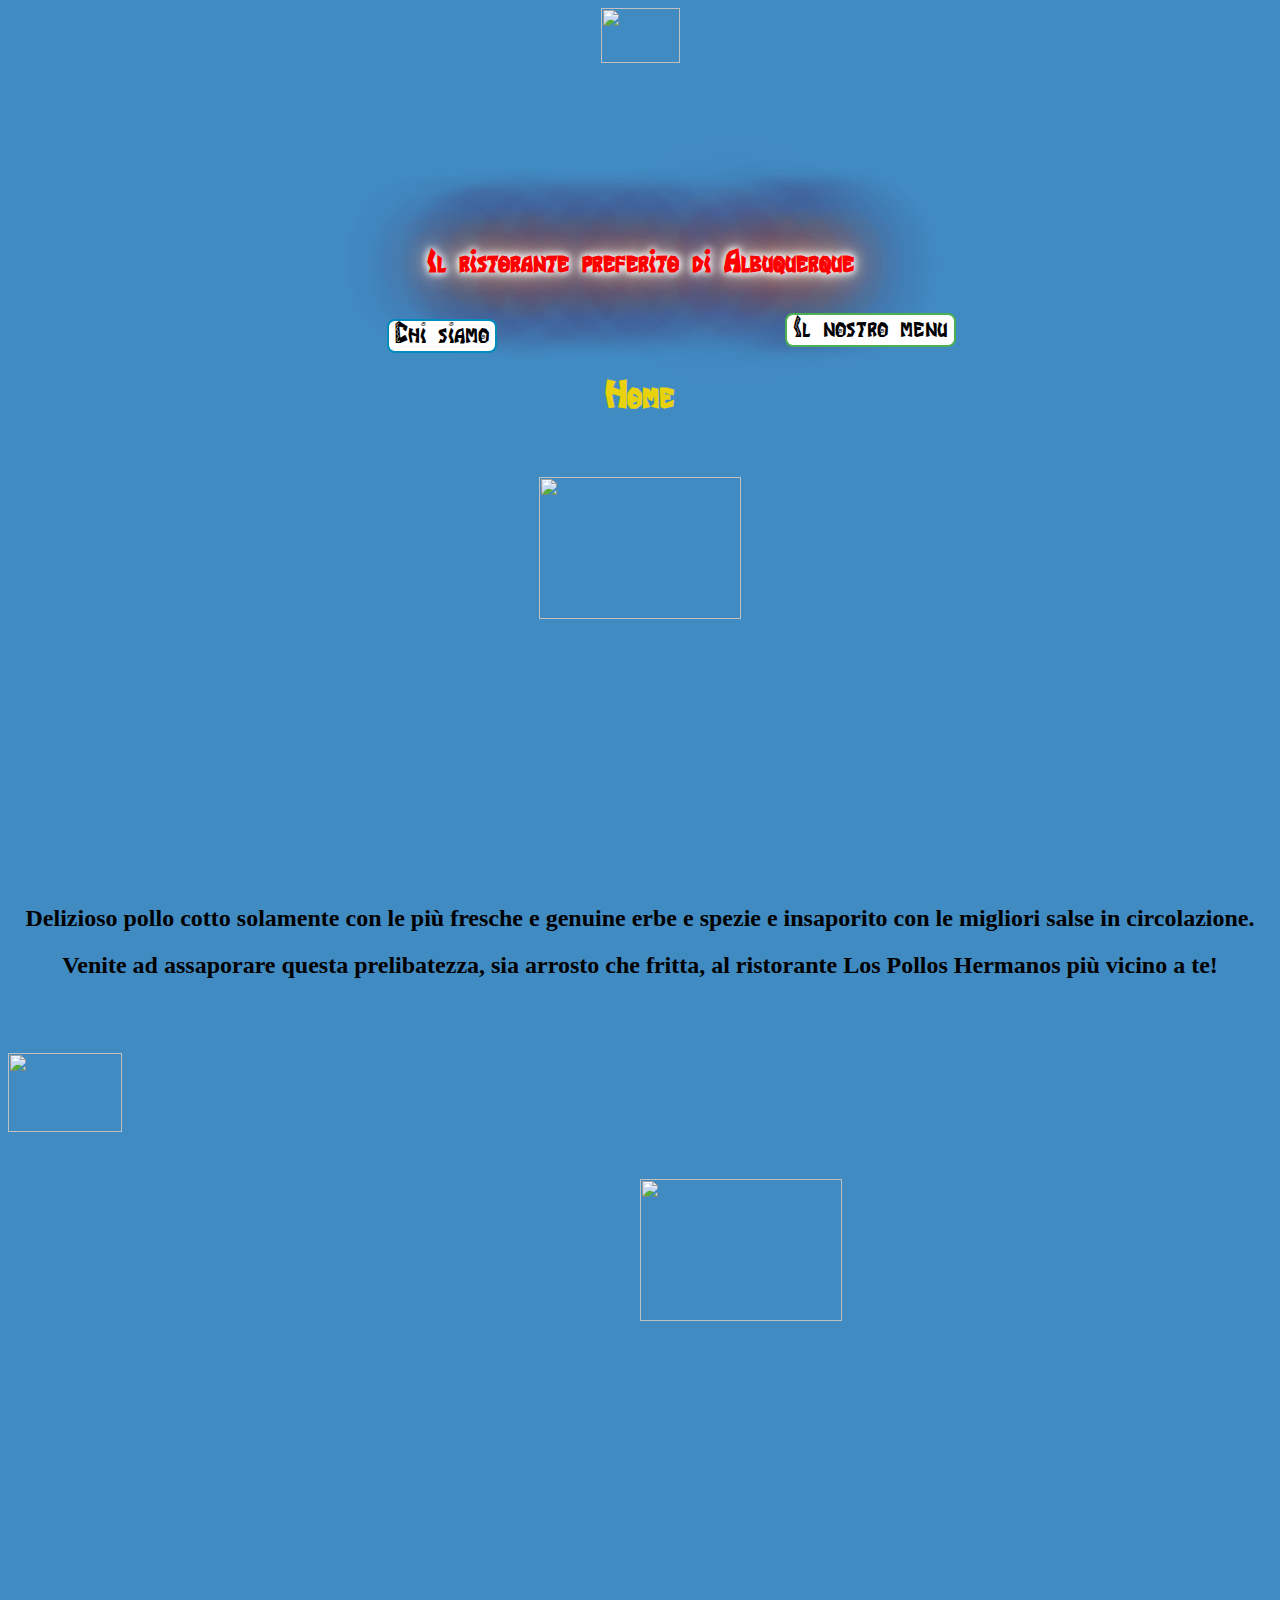
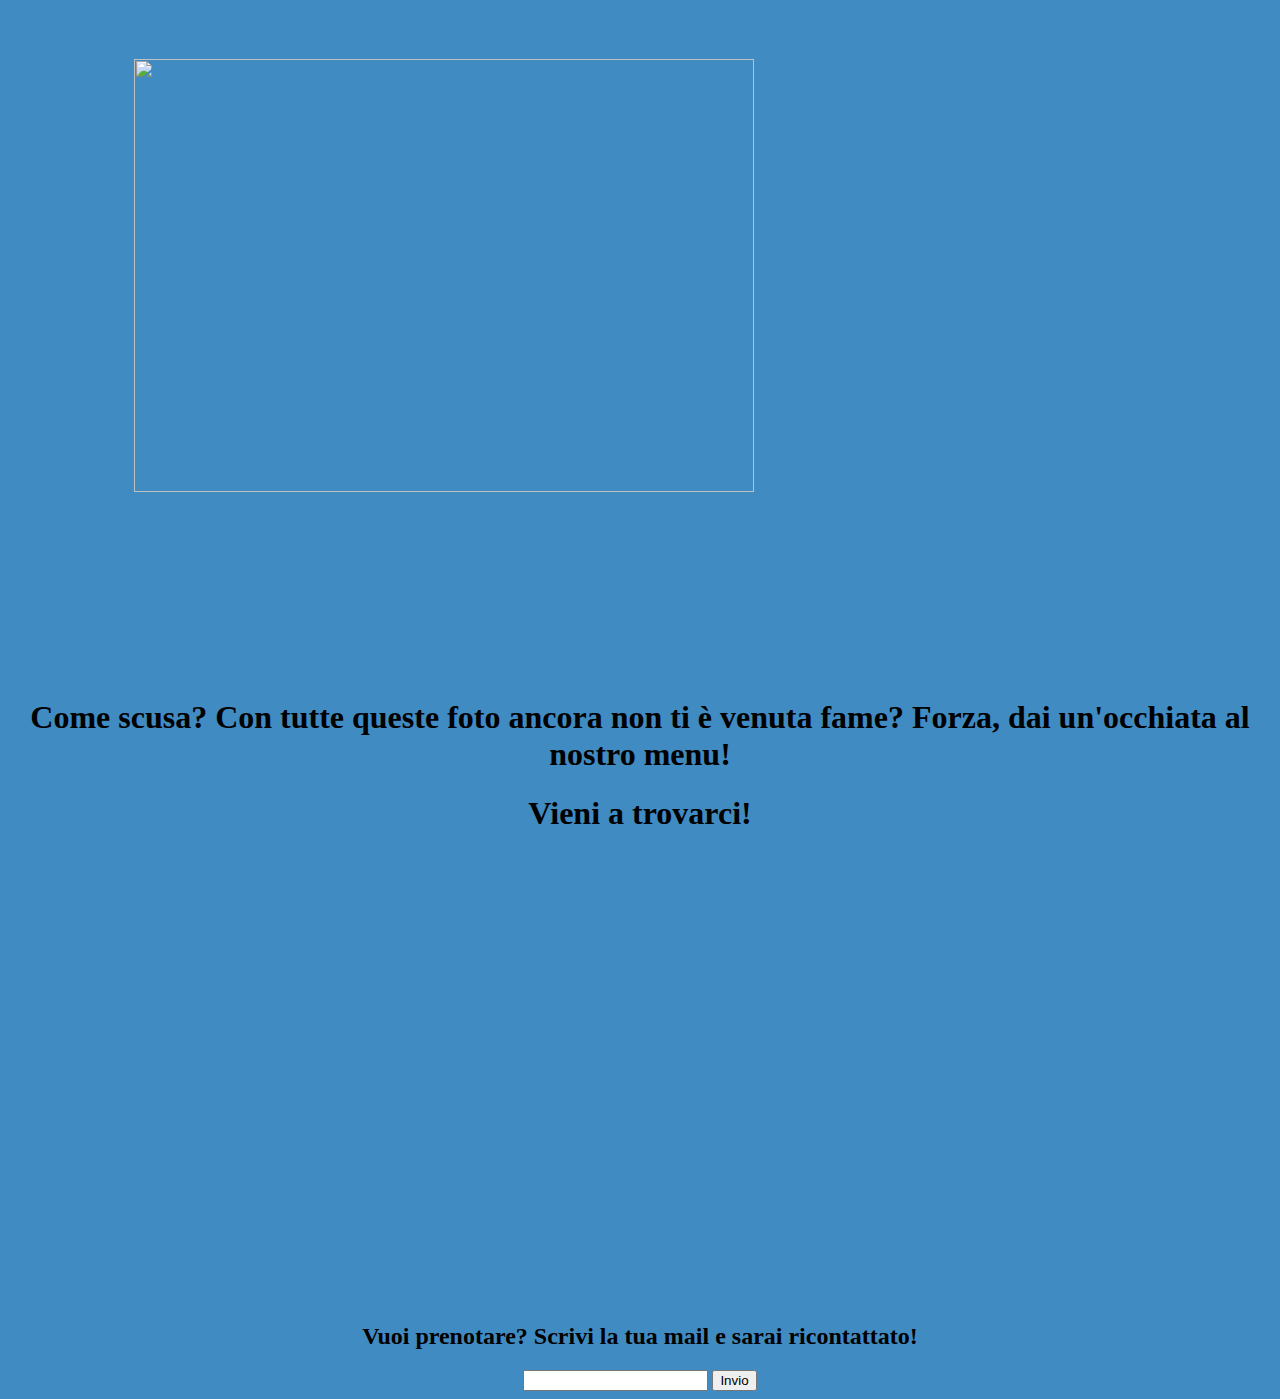
==== index.html @ a614b707 "aggiunto bottone per easter egg" ====
<html>
<head>
    <title>Los Pollos Hermanos</title>
    <link rel="stylesheet" href="style.css">
    <script>
        function checkInput() {
          var input = document.getElementById("myInput").value;
          
          if (input.toLowerCase() === "heisenberg") {
            window.location.href = "meth.html";
          } else {
            alert("Easter egg: scrivi Heisenberg");
          }
        }
      </script>
</head>

<body bgcolor="418BC3">
    <div align="center">
    <img src="https://files.asfaltinho.ga/lph/logo.png" width="25%" height="auto">
    <h1 class="neonText">Il ristorante preferito di Albuquerque</h1>
	</div>
    </br>
    <a href="chisiamo.html"><button class="button2">Chi siamo</button></a>
	<h1 align="center" style="font-family: Pollos; color: E7D20D; font-size: 40px">Home</h1>
    <div align="right">
    <a href="menu.html"><button class="button1">Il nostro menu</button></a>
    </div>
    <center>
    <img src="https://files.asfaltinho.ga/lph/polloesalsa.png" width="40%" height="auto">
    </br>
    </br>
    </br>
    </br>
    <h2>Delizioso pollo cotto solamente con le più fresche e genuine erbe e spezie e insaporito con le migliori salse in circolazione.</h2>
    <h2>Venite ad assaporare questa prelibatezza, sia arrosto che fritta, al ristorante Los Pollos Hermanos più vicino a te!</h2>
    </center>
    </br>
    </br>
    </br>
    <img src="https://files.asfaltinho.ga/lph/basketpollos.png" width="30%" height="auto" align="left">
    <img src="https://files.asfaltinho.ga/lph/coscioarrosto.png" width="40%" height="auto" align="right" style="padding-top: 10%; padding-right: 10%">
    <img src="https://files.asfaltinho.ga/lph/patatefrittepollos.png" width="70%" height="auto" align="center" style="padding-top: 10%; padding-left: 10%;">
    <h1 align="center">Come scusa? Con tutte queste foto ancora non ti è venuta fame? Forza, <strong>dai un'occhiata al nostro menu!</strong></h1>
    <h1 align="center">Vieni a trovarci!</h1>
    <div align="center">
    <iframe src="https://www.google.com/maps/embed?pb=!1m18!1m12!1m3!1d209131.6896674426!2d-106.99122380546875!3d35.014648400000006!2m3!1f0!2f0!3f0!3m2!1i1024!2i768!4f13.1!3m3!1m2!1s0x87220d0a121604ed%3A0xc185463b0a72dca6!2sLos%20Pollos%20Hermanos!5e0!3m2!1sit!2sit!4v1685134061227!5m2!1sit!2sit" width="600" height="450" style="border:0;" allowfullscreen="" loading="lazy" referrerpolicy="no-referrer-when-downgrade"></iframe>

    <h2>Vuoi prenotare? Scrivi la tua mail e sarai ricontattato!</h2>
    <input type="text" id="myInput">
    <button onclick="checkInput()">Invio</button>
</body>
</html>
---- style.css ----
@import url('https://fonts.googleapis.com/css2?family=Rubik+Puddles&display=swap');
@font-face {
  font-family: 'Pollos';
  src: url("pollos.ttf") format('truetype');
}



{
font-family: 'Rubik Puddles', cursive;
}
    
.button {
  background-color: #4CAF50; /* Green */
  border: none;
  color: white;
  padding: 12px 32px;
  text-align: center;
  text-decoration: none;
  display: inline-block;
  font-size: 16px;
  margin: 4px 2px;
  cursor: pointer;
  }
      
.button1 {
  background-color: white; 
  color: black; 
  border: 2px solid #4CAF50;
	font-size: 30px;
	border-radius: 8px;
	cursor: pointer;
	position: relative;
	bottom: 130px;
	right: 25%;
	font-family: Pollos;
  }
      
.button2 {
  background-color: white; 
  color: black; 
  border: 2px solid #008CBA;
  font-size: 30px;
  border-radius: 8px;
	cursor: pointer;
	position: relative;
	left: 30%;
	font-family: Pollos;
  }
      
.neonText {
	font-family: 'Pollos';
  color: rgb(255, 0, 0);
  text-shadow:
    0 0 7px #fff,
    0 0 10px #fff,
    0 0 21px #fff,
    0 0 42px rgb(255, 140, 0),
    0 0 82px rgb(203, 21, 21),
    0 0 92px rgb(255, 0, 0),
    0 0 102px rgb(255, 0, 0),
    0 0 151px rgb(255, 0, 0);
  }
.corpo {
  font-family: Arial;
  font-size: 25px;
  color: black;
  }

.fotodx {
  position: relative;
  right: 10%;
  bottom: 150px;
}

.fotosx {
  position: relative;
  top: 80px;
  right: 5%;
}

.test {
  text-align: center;
}

.titolicolonna {
  border: 2px solid black
  padding: 8px;
  background-color: white;
  font-family: Pollos;
  color: red;
  font-size: 40px;
  text-align: center;
}

.corpocolonna {
  border: 2px solid black;
  padding: 8px 20px 8px 8px;
  font-family: Pollos;
  color: rgb(255, 247, 0);
  font-size: 30px;
  text-align: center;
}

    /*Per importare il file css bisogna mettere sta cosa bellina all'inizio di ogni html
    <link rel="stylesheet" href="style.css" />  */
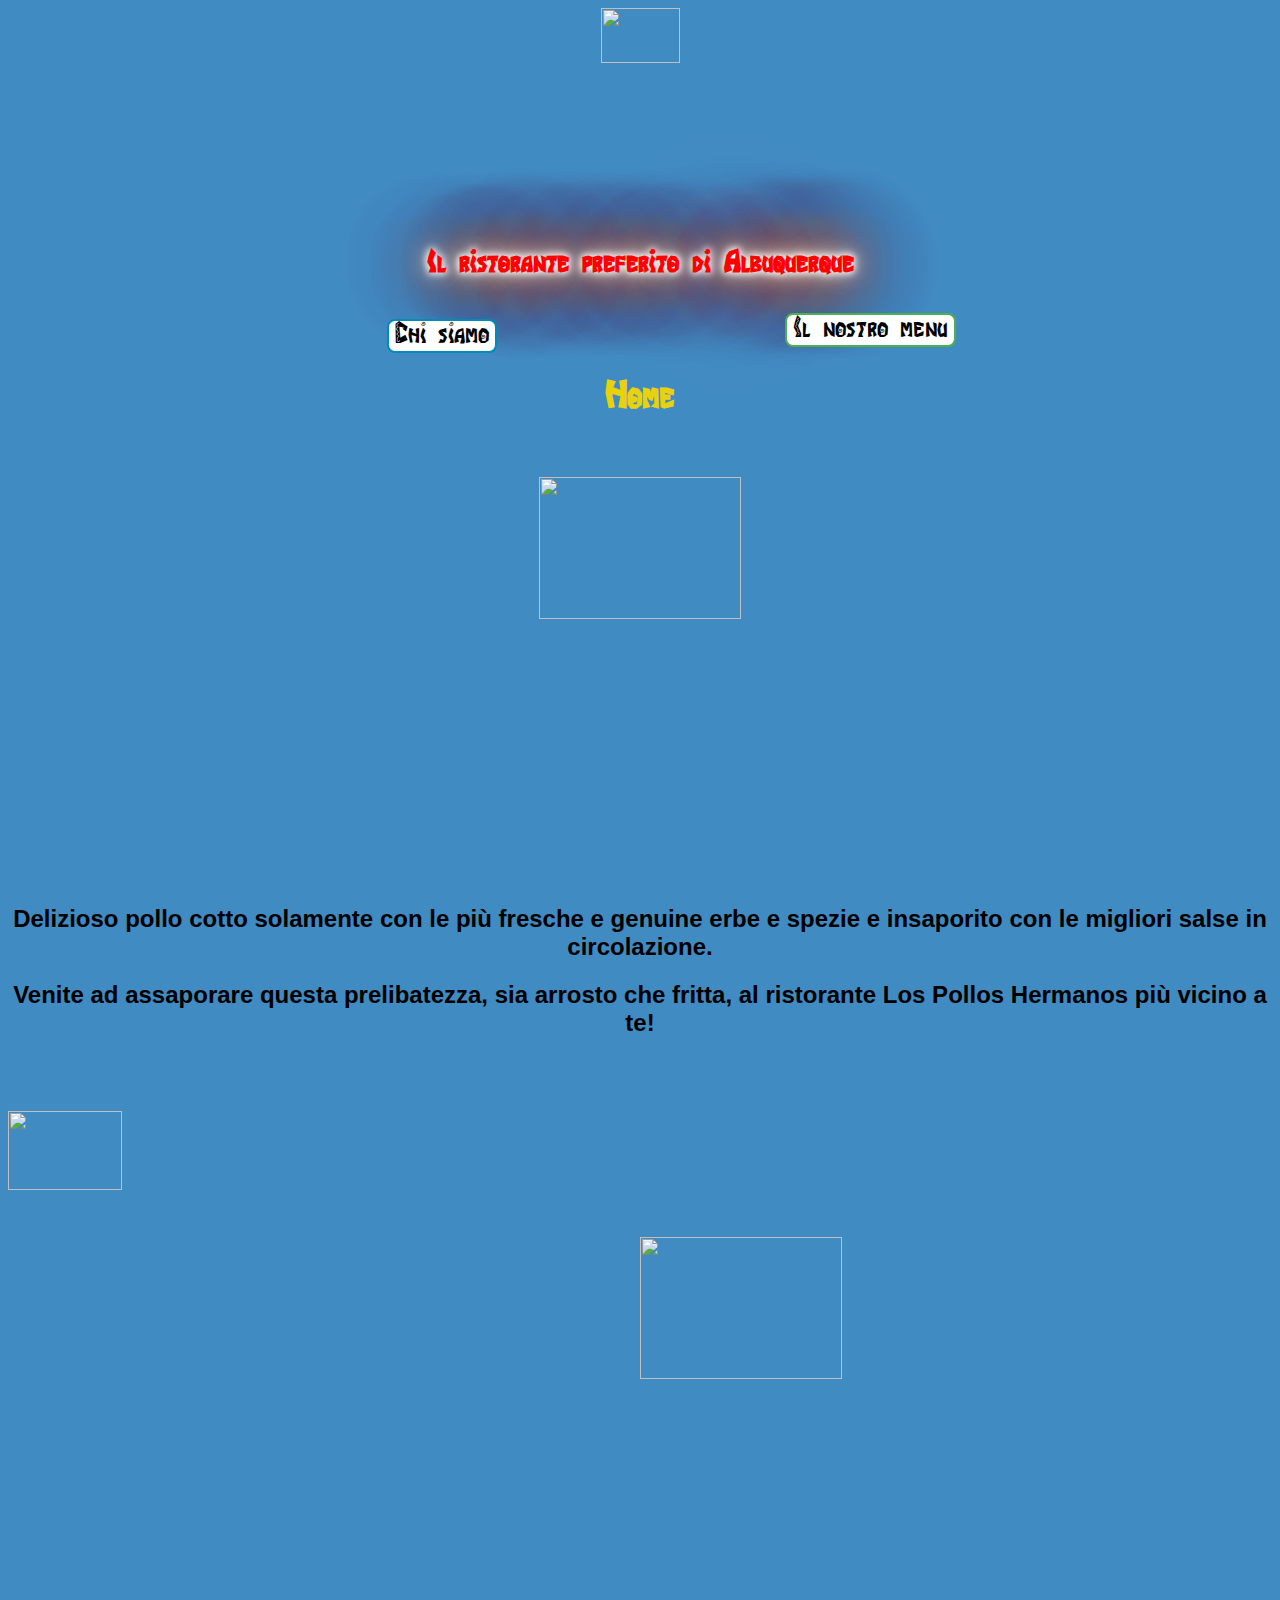
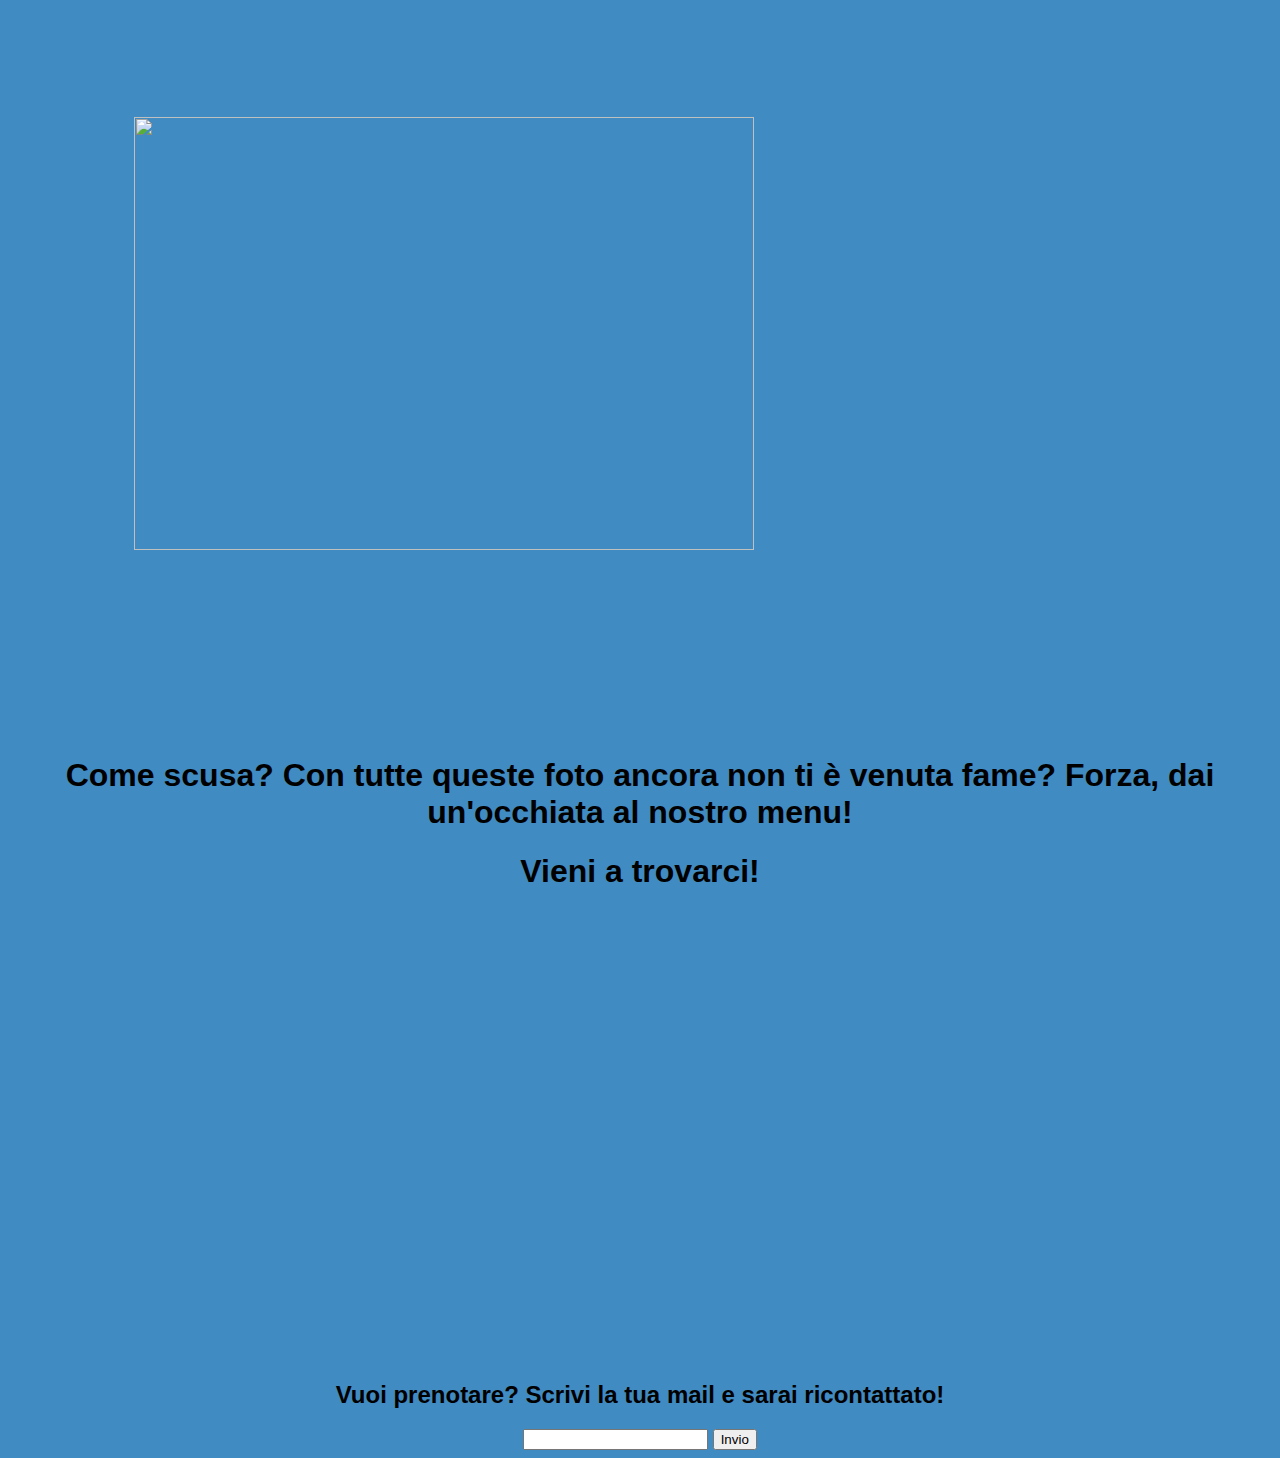
==== commit 6d045b76: "cambiato nome variabile input" ====
--- a/index.html
+++ b/index.html
@@ -4,18 +4,18 @@
     <link rel="stylesheet" href="style.css">
     <script>
         function checkInput() {
-          var input = document.getElementById("myInput").value;
+          var input = document.getElementById("lppbpds").value;
           
           if (input.toLowerCase() === "heisenberg") {
             window.location.href = "meth.html";
           } else {
-            alert("Easter egg: scrivi Heisenberg");
+            alert("Say my name");
           }
         }
       </script>
 </head>
 
-<body bgcolor="418BC3">
+<body bgcolor="418BC3" class="corpoindex">
     <div align="center">
     <img src="https://files.asfaltinho.ga/lph/logo.png" width="25%" height="auto">
     <h1 class="neonText">Il ristorante preferito di Albuquerque</h1>
@@ -47,7 +47,8 @@
     <iframe src="https://www.google.com/maps/embed?pb=!1m18!1m12!1m3!1d209131.6896674426!2d-106.99122380546875!3d35.014648400000006!2m3!1f0!2f0!3f0!3m2!1i1024!2i768!4f13.1!3m3!1m2!1s0x87220d0a121604ed%3A0xc185463b0a72dca6!2sLos%20Pollos%20Hermanos!5e0!3m2!1sit!2sit!4v1685134061227!5m2!1sit!2sit" width="600" height="450" style="border:0;" allowfullscreen="" loading="lazy" referrerpolicy="no-referrer-when-downgrade"></iframe>
 
     <h2>Vuoi prenotare? Scrivi la tua mail e sarai ricontattato!</h2>
-    <input type="text" id="myInput">
+    <input type="text" id="lppbds">
     <button onclick="checkInput()">Invio</button>
-</body>
+    </div>
+  </body>
 </html>--- a/style.css
+++ b/style.css
@@ -1,14 +1,12 @@
-@import url('https://fonts.googleapis.com/css2?family=Rubik+Puddles&display=swap');
 @font-face {
   font-family: 'Pollos';
   src: url("pollos.ttf") format('truetype');
 }
 
+@import url('https://fonts.googleapis.com/css2?family=Noto+Sans+Chorasmian&display=swap');
+/*font-family: 'Noto Sans Chorasmian', sans-serif;*/
 
 
-{
-font-family: 'Rubik Puddles', cursive;
-}
     
 .button {
   background-color: #4CAF50; /* Green */
@@ -62,9 +60,9 @@
     0 0 151px rgb(255, 0, 0);
   }
 .corpo {
-  font-family: Arial;
   font-size: 25px;
   color: black;
+  font-family: 'Noto Sans Chorasmian', sans-serif;
   }
 
 .fotodx {
@@ -79,9 +77,9 @@
   right: 5%;
 }
 
-.test {
-  text-align: center;
-}
+.corpoindex {
+  font-family: 'Noto Sans Chorasmian', sans-serif;
+  }
 
 .titolicolonna {
   border: 2px solid black
@@ -100,7 +98,4 @@
   color: rgb(255, 247, 0);
   font-size: 30px;
   text-align: center;
-}
-
-    /*Per importare il file css bisogna mettere sta cosa bellina all'inizio di ogni html
-    <link rel="stylesheet" href="style.css" />  */+}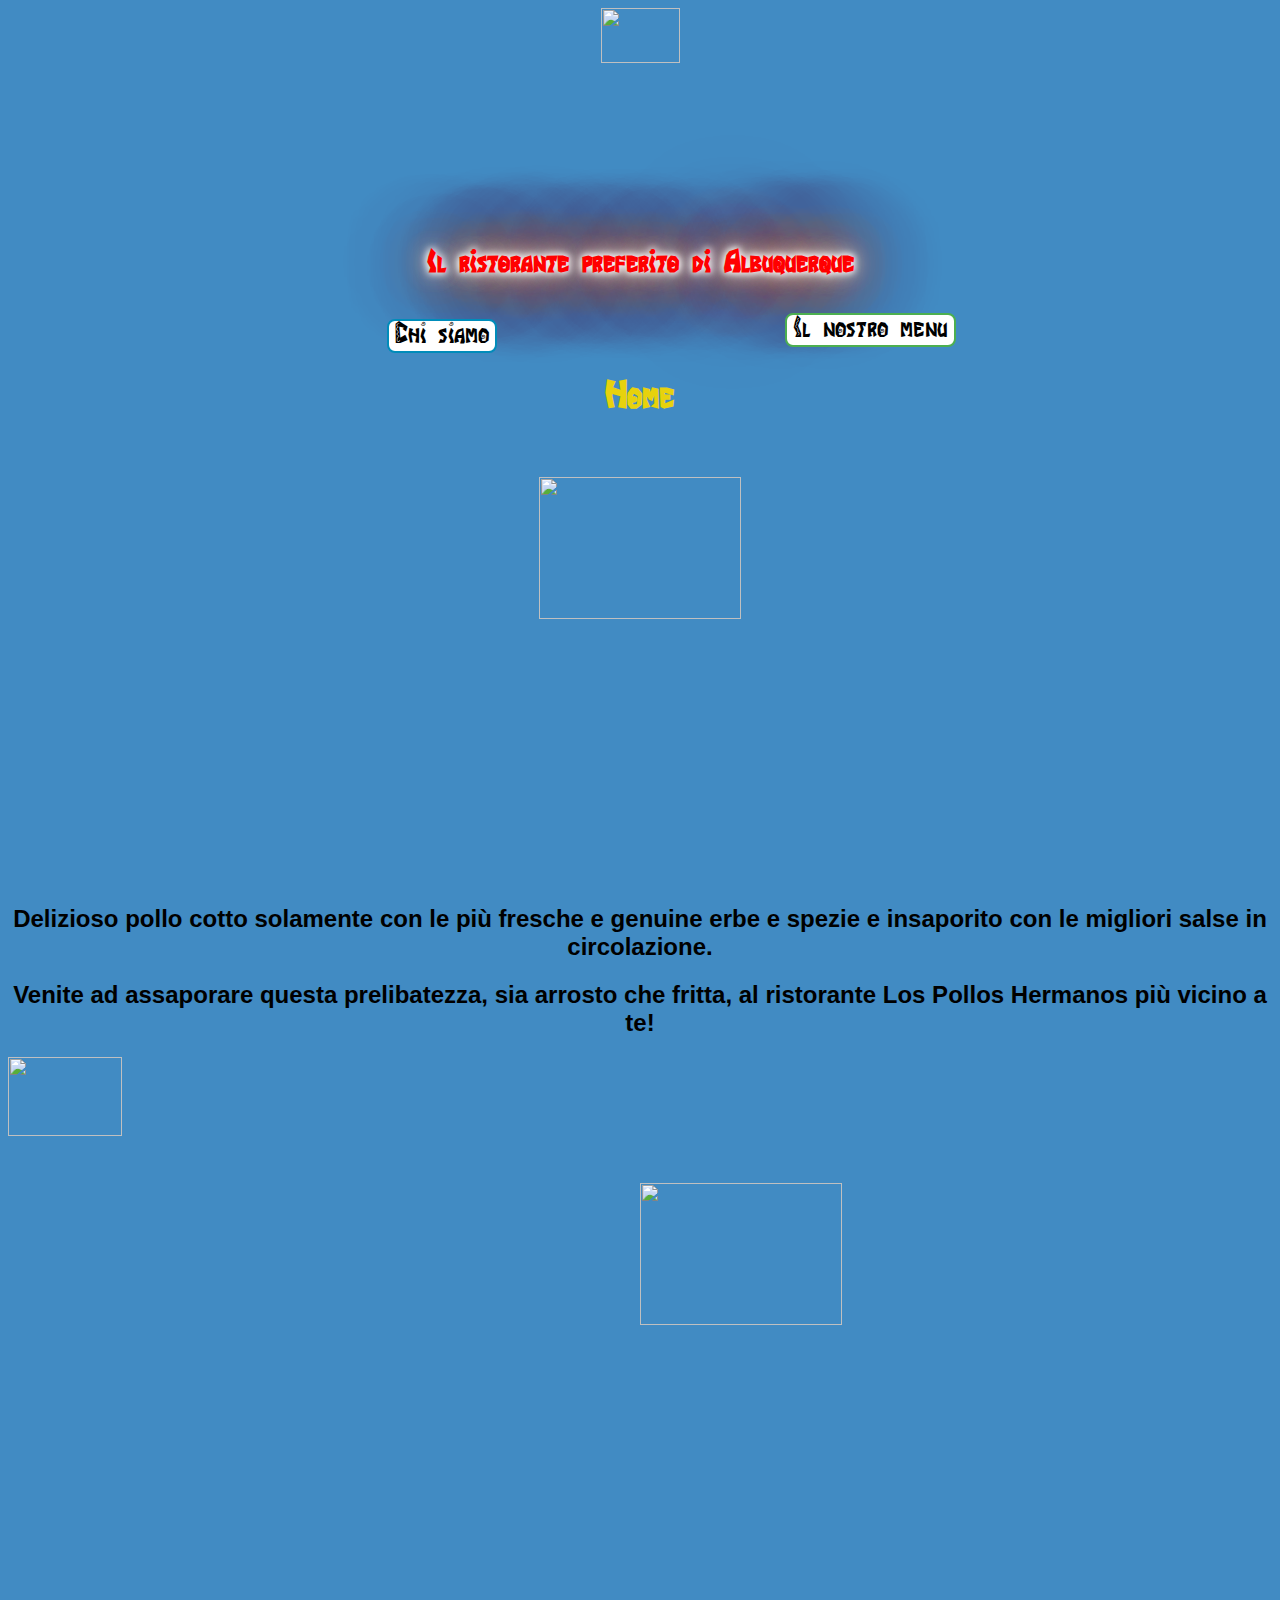
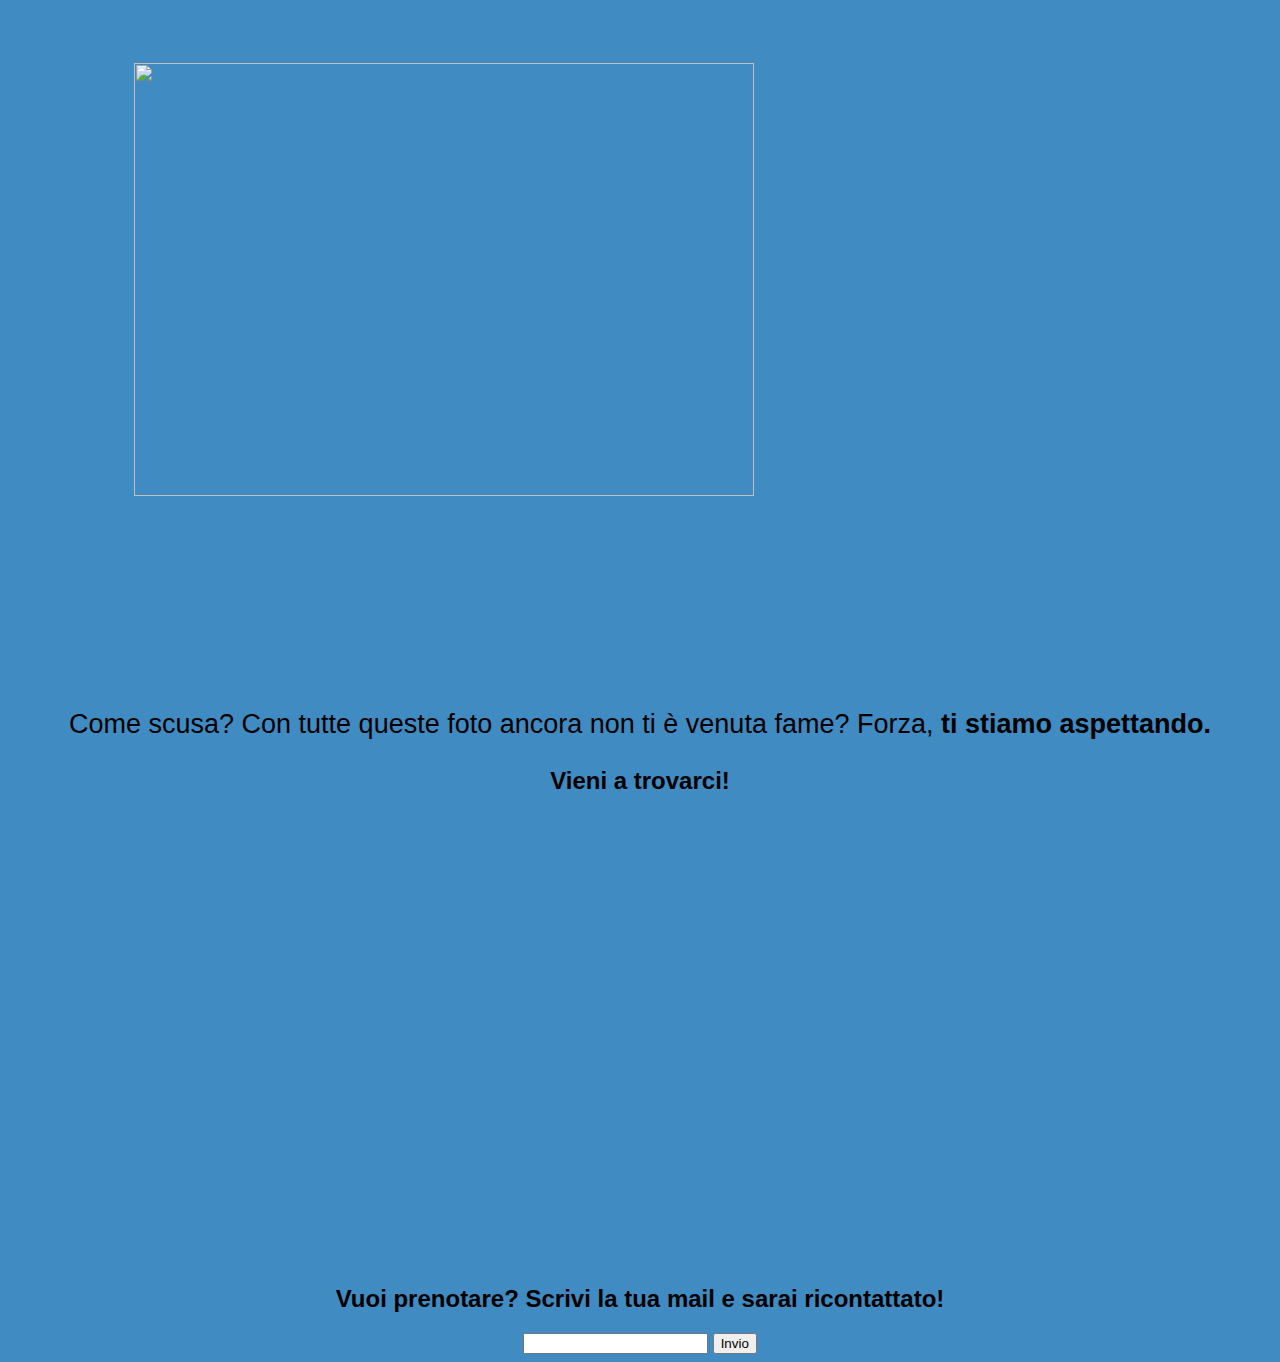
==== commit 7dcd5a23: "cambiato font e corretto tag sfanculati" ====
--- a/index.html
+++ b/index.html
@@ -4,7 +4,7 @@
     <link rel="stylesheet" href="style.css">
     <script>
         function checkInput() {
-          var input = document.getElementById("lppbpds").value;
+          var input = document.getElementById("lppbds").value;
           
           if (input.toLowerCase() === "heisenberg") {
             window.location.href = "meth.html";
@@ -16,39 +16,35 @@
 </head>
 
 <body bgcolor="418BC3" class="corpoindex">
-    <div align="center">
-    <img src="https://files.asfaltinho.ga/lph/logo.png" width="25%" height="auto">
-    <h1 class="neonText">Il ristorante preferito di Albuquerque</h1>
+  <div align="center">
+  <img src="https://files.asfaltinho.ga/lph/logo.png" width="25%" height="auto">
+  <h1 class="neonText">Il ristorante preferito di Albuquerque</h1>
 	</div>
-    </br>
-    <a href="chisiamo.html"><button class="button2">Chi siamo</button></a>
+  </br>
+  <a href="chisiamo.html"><button class="button2">Chi siamo</button></a>
 	<h1 align="center" style="font-family: Pollos; color: E7D20D; font-size: 40px">Home</h1>
-    <div align="right">
-    <a href="menu.html"><button class="button1">Il nostro menu</button></a>
-    </div>
-    <center>
-    <img src="https://files.asfaltinho.ga/lph/polloesalsa.png" width="40%" height="auto">
-    </br>
-    </br>
-    </br>
-    </br>
-    <h2>Delizioso pollo cotto solamente con le più fresche e genuine erbe e spezie e insaporito con le migliori salse in circolazione.</h2>
-    <h2>Venite ad assaporare questa prelibatezza, sia arrosto che fritta, al ristorante Los Pollos Hermanos più vicino a te!</h2>
-    </center>
-    </br>
-    </br>
-    </br>
-    <img src="https://files.asfaltinho.ga/lph/basketpollos.png" width="30%" height="auto" align="left">
-    <img src="https://files.asfaltinho.ga/lph/coscioarrosto.png" width="40%" height="auto" align="right" style="padding-top: 10%; padding-right: 10%">
-    <img src="https://files.asfaltinho.ga/lph/patatefrittepollos.png" width="70%" height="auto" align="center" style="padding-top: 10%; padding-left: 10%;">
-    <h1 align="center">Come scusa? Con tutte queste foto ancora non ti è venuta fame? Forza, <strong>dai un'occhiata al nostro menu!</strong></h1>
-    <h1 align="center">Vieni a trovarci!</h1>
-    <div align="center">
-    <iframe src="https://www.google.com/maps/embed?pb=!1m18!1m12!1m3!1d209131.6896674426!2d-106.99122380546875!3d35.014648400000006!2m3!1f0!2f0!3f0!3m2!1i1024!2i768!4f13.1!3m3!1m2!1s0x87220d0a121604ed%3A0xc185463b0a72dca6!2sLos%20Pollos%20Hermanos!5e0!3m2!1sit!2sit!4v1685134061227!5m2!1sit!2sit" width="600" height="450" style="border:0;" allowfullscreen="" loading="lazy" referrerpolicy="no-referrer-when-downgrade"></iframe>
-
-    <h2>Vuoi prenotare? Scrivi la tua mail e sarai ricontattato!</h2>
-    <input type="text" id="lppbds">
-    <button onclick="checkInput()">Invio</button>
-    </div>
-  </body>
+  <div align="right">
+  <a href="menu.html"><button class="button1">Il nostro menu</button></a>
+  </div>
+  <center>
+  <img src="https://files.asfaltinho.ga/lph/polloesalsa.png" width="40%" height="auto">
+  </br>
+  </br>
+  </br>
+  </br>
+  <h2>Delizioso pollo cotto solamente con le più fresche e genuine erbe e spezie e insaporito con le migliori salse in circolazione.</h2>
+  <h2>Venite ad assaporare questa prelibatezza, sia arrosto che fritta, al ristorante Los Pollos Hermanos più vicino a te!</h2>
+  </center>
+  <img src="https://files.asfaltinho.ga/lph/basketpollos.png" width="30%" height="auto" align="left">
+  <img src="https://files.asfaltinho.ga/lph/coscioarrosto.png" width="40%" height="auto" align="right" style="padding-top: 10%; padding-right: 10%">
+  <img src="https://files.asfaltinho.ga/lph/patatefrittepollos.png" width="70%" height="auto" align="center" style="padding-top: 10%; padding-left: 10%;">
+  <p style="font-size: 27px" align="center">Come scusa? Con tutte queste foto ancora non ti è venuta fame? Forza, <strong>ti stiamo aspettando.</strong></p>
+  <h2 align="center">Vieni a trovarci!</h2>
+  <div align="center">
+  <iframe src="https://www.google.com/maps/embed?pb=!1m18!1m12!1m3!1d209131.6896674426!2d-106.99122380546875!3d35.014648400000006!2m3!1f0!2f0!3f0!3m2!1i1024!2i768!4f13.1!3m3!1m2!1s0x87220d0a121604ed%3A0xc185463b0a72dca6!2sLos%20Pollos%20Hermanos!5e0!3m2!1sit!2sit!4v1685134061227!5m2!1sit!2sit" width="600" height="450" style="border:0;" allowfullscreen="" loading="lazy" referrerpolicy="no-referrer-when-downgrade"></iframe>  
+  <h2>Vuoi prenotare? Scrivi la tua mail e sarai ricontattato!</h2>
+  <input type="text" id="lppbds">
+  <button onclick="checkInput()">Invio</button>
+  </div>
+</body>
 </html>--- a/style.css
+++ b/style.css
@@ -3,8 +3,8 @@
   src: url("pollos.ttf") format('truetype');
 }
 
-@import url('https://fonts.googleapis.com/css2?family=Noto+Sans+Chorasmian&display=swap');
-/*font-family: 'Noto Sans Chorasmian', sans-serif;*/
+@import url('https://fonts.googleapis.com/css2?family=Roboto:wght@300&display=swap');
+/*font-family: 'Roboto', sans-serif*/
 
 
     
@@ -59,10 +59,11 @@
     0 0 102px rgb(255, 0, 0),
     0 0 151px rgb(255, 0, 0);
   }
+
 .corpo {
   font-size: 25px;
   color: black;
-  font-family: 'Noto Sans Chorasmian', sans-serif;
+  font-family: 'Roboto', sans-serif;
   }
 
 .fotodx {
@@ -78,7 +79,8 @@
 }
 
 .corpoindex {
-  font-family: 'Noto Sans Chorasmian', sans-serif;
+  font-family: 'Roboto', sans-serif;
+  color: black;
   }
 
 .titolicolonna {
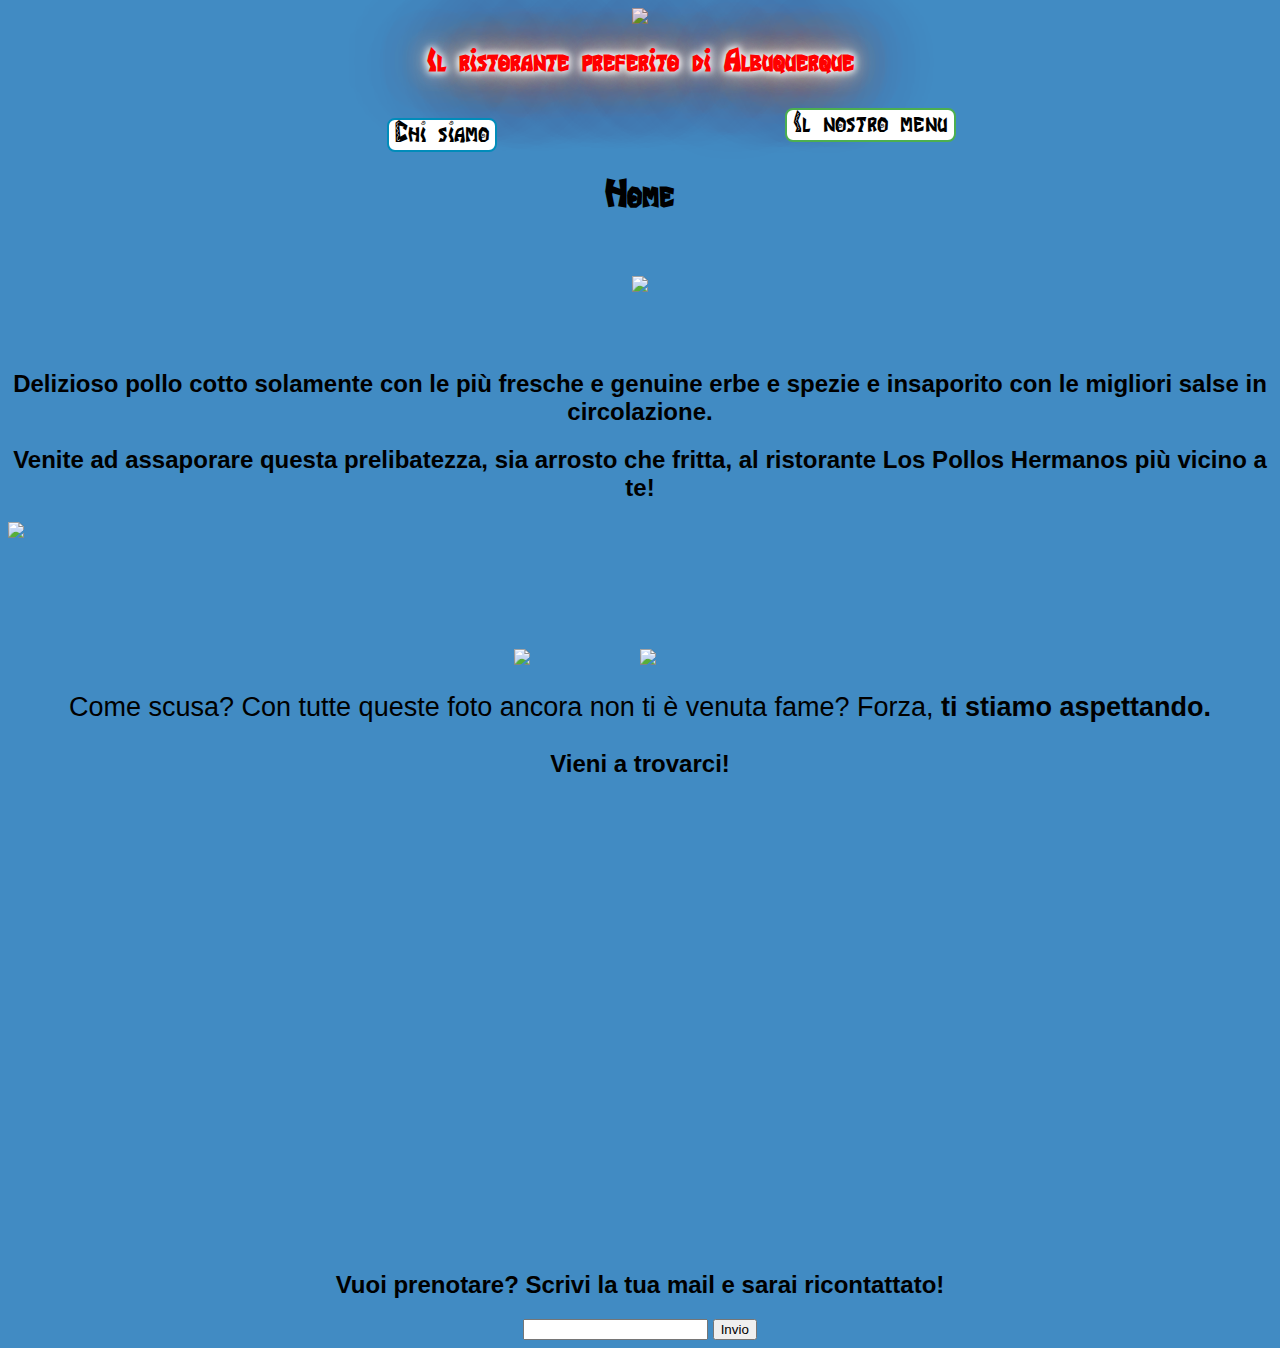
==== commit 6117fd85: "tag html" ====
--- a/index.html
+++ b/index.html
@@ -1,4 +1,5 @@
-<html>
+<!DOCTYPE html>
+<html lang="it">
 <head>
     <title>Los Pollos Hermanos</title>
     <link rel="stylesheet" href="style.css">
--- a/style.css
+++ b/style.css
@@ -29,7 +29,7 @@
 	border-radius: 8px;
 	cursor: pointer;
 	position: relative;
-	bottom: 130px;
+	bottom: 134px;
 	right: 25%;
 	font-family: Pollos;
   }
@@ -55,9 +55,7 @@
     0 0 21px #fff,
     0 0 42px rgb(255, 140, 0),
     0 0 82px rgb(203, 21, 21),
-    0 0 92px rgb(255, 0, 0),
-    0 0 102px rgb(255, 0, 0),
-    0 0 151px rgb(255, 0, 0);
+    0 0 92px rgb(255, 0, 0);
   }
 
 .corpo {
@@ -97,7 +95,7 @@
   border: 2px solid black;
   padding: 8px 20px 8px 8px;
   font-family: Pollos;
-  color: rgb(255, 247, 0);
+  color: rgb(255, 238, 0);
   font-size: 30px;
   text-align: center;
 }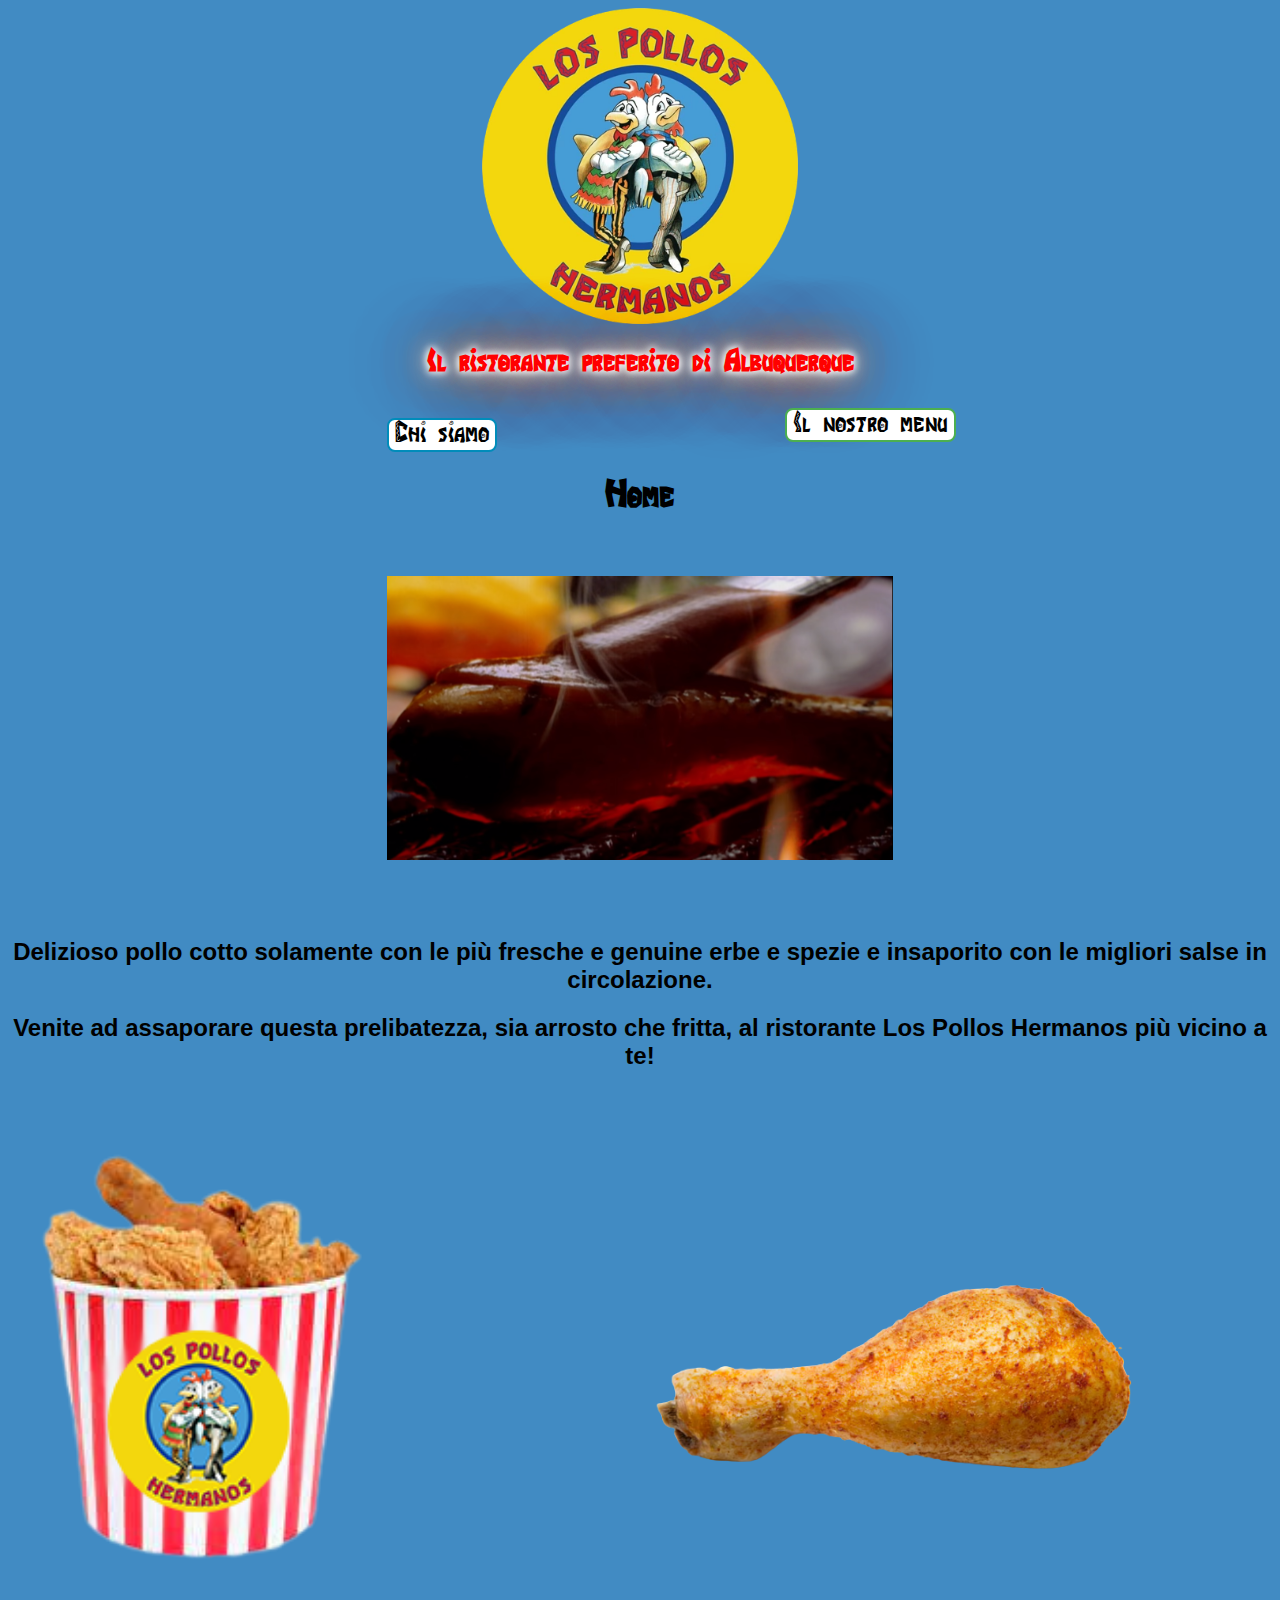
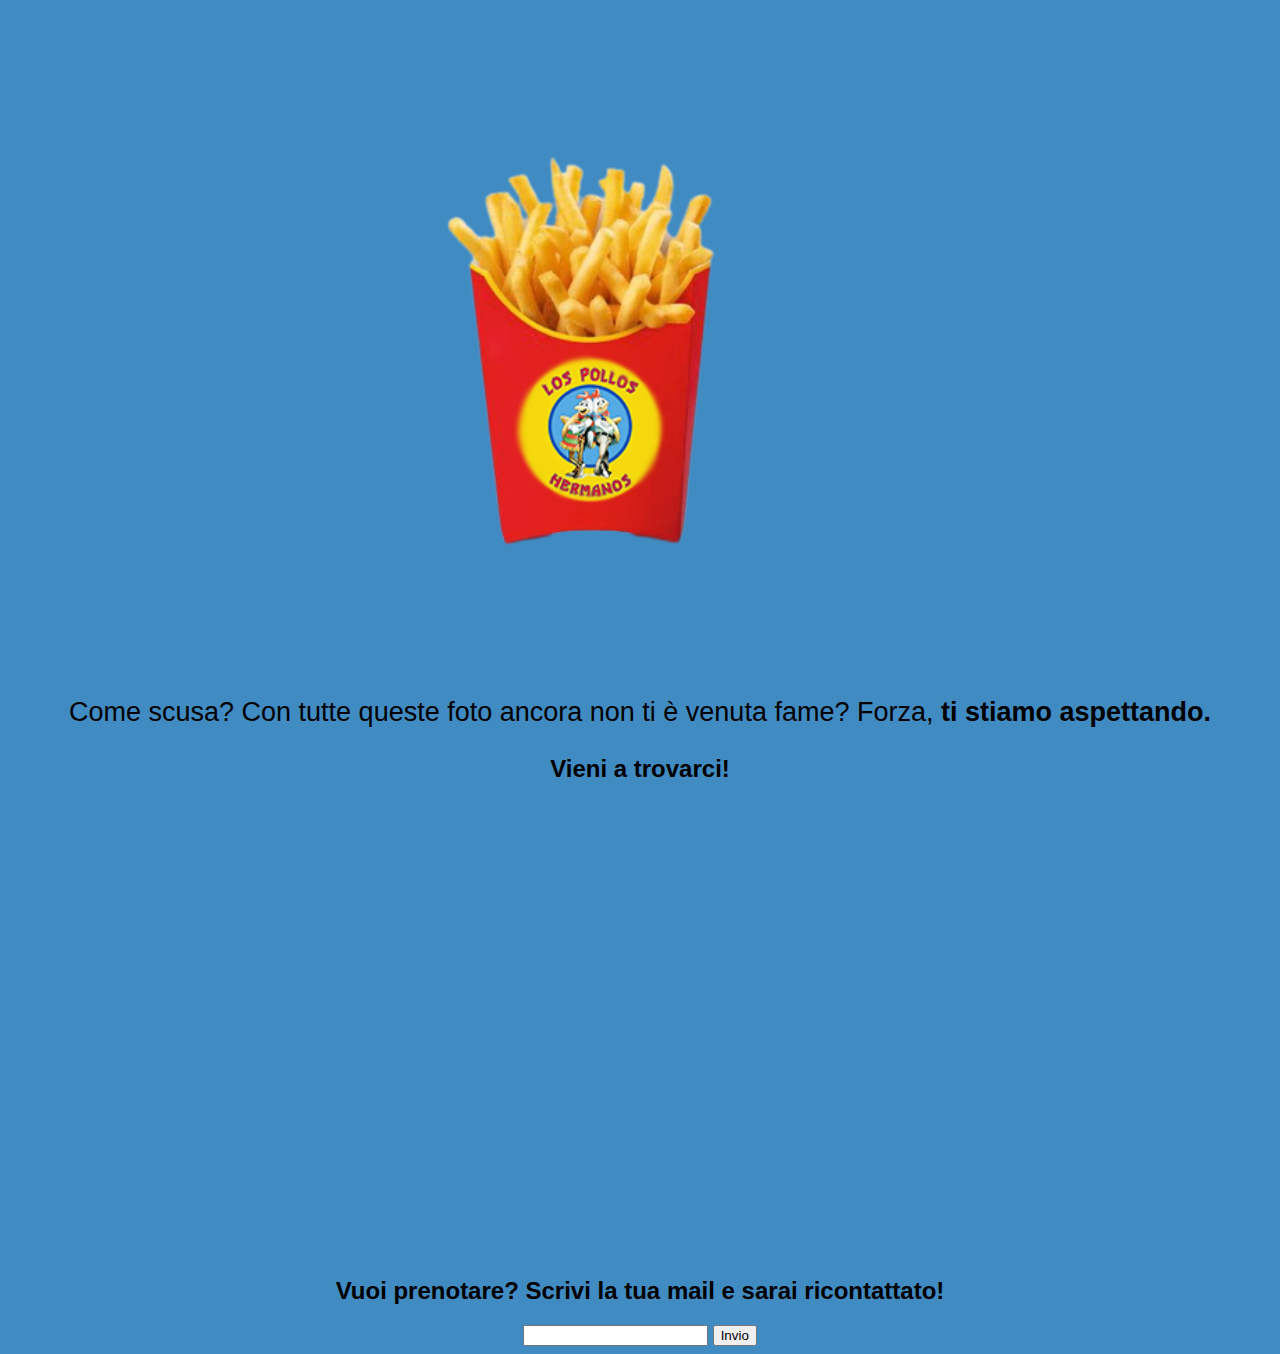
==== commit 30fb42b6: "bordell" ====
--- a/index.html
+++ b/index.html
@@ -2,6 +2,7 @@
 <html lang="it">
 <head>
     <title>Los Pollos Hermanos</title>
+    <link rel="shortcut icon" type="image/jpg" href="logo.png"/>
     <link rel="stylesheet" href="style.css">
     <script>
         function checkInput() {
@@ -18,7 +19,7 @@
 
 <body bgcolor="418BC3" class="corpoindex">
   <div align="center">
-  <img src="https://files.asfaltinho.ga/lph/logo.png" width="25%" height="auto">
+  <img src="logo.png" width="25%" height="auto">
   <h1 class="neonText">Il ristorante preferito di Albuquerque</h1>
 	</div>
   </br>
@@ -28,7 +29,7 @@
   <a href="menu.html"><button class="button1">Il nostro menu</button></a>
   </div>
   <center>
-  <img src="https://files.asfaltinho.ga/lph/polloesalsa.png" width="40%" height="auto">
+  <img src="polloesalsa.png" width="40%" height="auto">
   </br>
   </br>
   </br>
@@ -36,9 +37,9 @@
   <h2>Delizioso pollo cotto solamente con le più fresche e genuine erbe e spezie e insaporito con le migliori salse in circolazione.</h2>
   <h2>Venite ad assaporare questa prelibatezza, sia arrosto che fritta, al ristorante Los Pollos Hermanos più vicino a te!</h2>
   </center>
-  <img src="https://files.asfaltinho.ga/lph/basketpollos.png" width="30%" height="auto" align="left">
-  <img src="https://files.asfaltinho.ga/lph/coscioarrosto.png" width="40%" height="auto" align="right" style="padding-top: 10%; padding-right: 10%">
-  <img src="https://files.asfaltinho.ga/lph/patatefrittepollos.png" width="70%" height="auto" align="center" style="padding-top: 10%; padding-left: 10%;">
+  <img src="basketpollos.png" width="30%" height="auto" align="left">
+  <img src="coscioarrosto.png" width="40%" height="auto" align="right" style="padding-top: 10%; padding-right: 10%">
+  <img src="patatefrittepollos.png" width="70%" height="auto" align="center" style="padding-top: 10%; padding-left: 10%;">
   <p style="font-size: 27px" align="center">Come scusa? Con tutte queste foto ancora non ti è venuta fame? Forza, <strong>ti stiamo aspettando.</strong></p>
   <h2 align="center">Vieni a trovarci!</h2>
   <div align="center">
